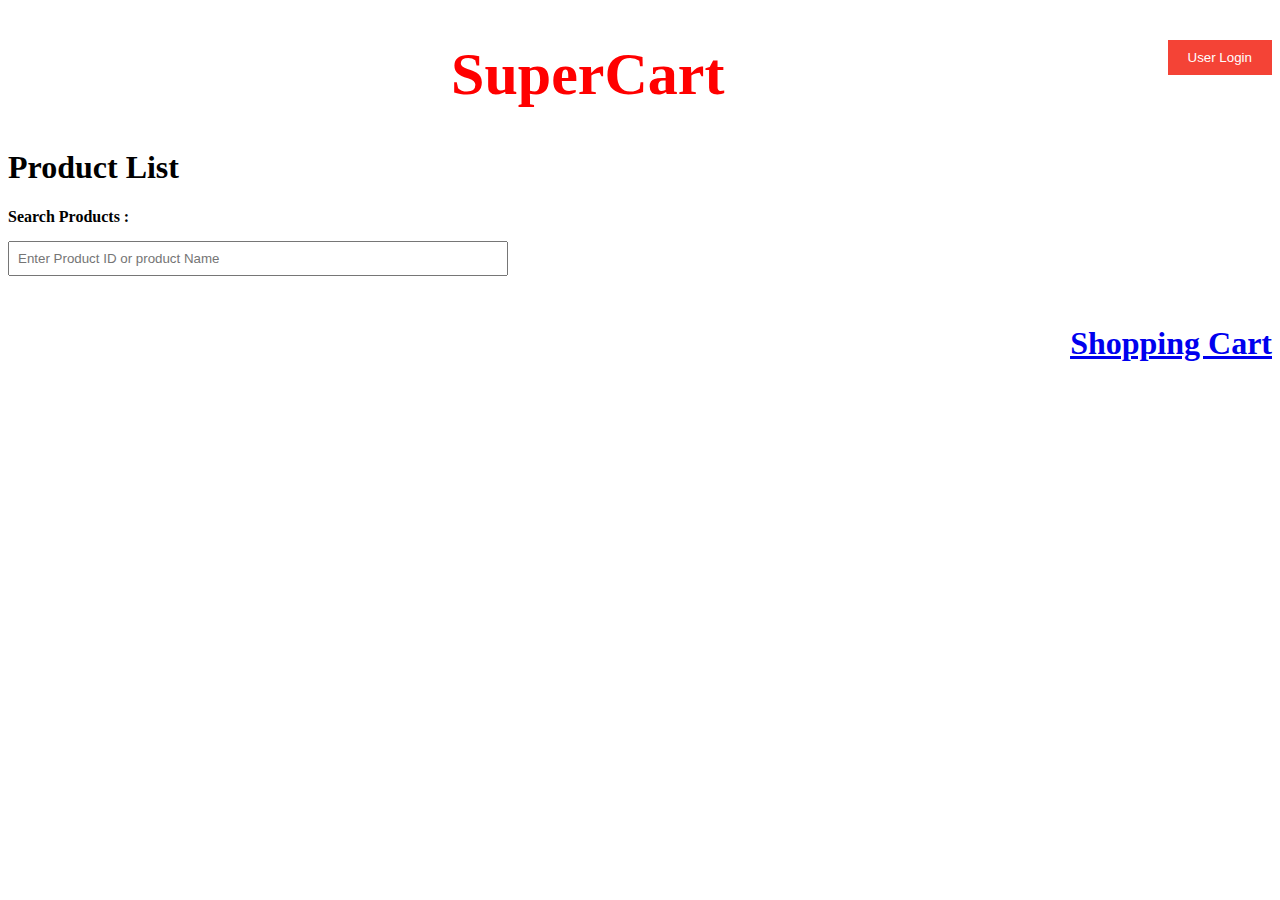
==== src/main/resources/static/index.html @ 6e9e7c9b "UserProfile Entity Created" ====
<!DOCTYPE html>
<html lang="en">
<head>
    <meta charset="UTF-8">
    <meta name="viewport" content="width=device-width, initial-scale=1.0">
    <title>Super Cart</title>
    <link rel="stylesheet" href="style.css">
    <script src="script.js" defer></script>
</head>
<body>

<div id="LoginButton">
    <button id="login" style="float:right">User Login</button>
</div>

<h1 style="color:Red; font-size:60px; text-align:center;">SuperCart</h1>

<h1>Product List</h1>

<form>
    <label for="searchProduct">Search Products :</label>
    <input style="width:500px; margin-top:10px" type="text" id="searchProduct" name="searchProduct" placeholder="Enter Product ID or product Name"><br><br>
</form>
<h1 style="text-align:right; color:blue; text-decoration:underline;"><a href="http://localhost:63342/EcommerceApp/static/cart.html">Shopping Cart</a></h1>

<div id="productList">
</div>

<!-- Login Popup -->
<div id="loginPopup" class="popup">
    <span class="close" onclick="closePopup('loginPopup')">&times;</span>
    <h2 class="form-title">Login</h2>
    <form id="loginForm">
        <label for="loginEmail">Email:</label>
        <input type="email" id="loginEmail" name="loginEmail"><br><br>
        <label for="loginPassword">Password:</label>
        <input type="password" id="loginPassword" name="loginPassword"><br><br>
        <button type="submit" class="btn-signin">Sign in</button>
    </form>
    <button id="registerFromLogin" class="btn-register">Register New User</button>
</div>

<!-- Registration Popup -->
<div id="registerPopup" class="popup">
    <span class="close" onclick="closePopup('registerPopup')">&times;</span>
    <h2 class="form-title">Register New User</h2>
    <form id="registerForm">
        <label for="registerEmail">Email:</label>
        <input type="email" id="registerEmail" name="registerEmail"><br><br>
        <label for="registerPassword">Password:</label>
        <input type="password" id="registerPassword" name="registerPassword"><br><br>
        <label for="confirmPassword">Confirm Password:</label>
        <input type="password" id="confirmPassword" name="confirmPassword"><br><br>
        <button type="submit" class="btn-register">Register</button>
    </form>
    <button id="loginFromRegister" class="btn-signin">Sign In</button>
</div>


<!-- Popup for updating additional customer details -->
<div id="updateCustomerDetailsPopup" class="popup">
    <span class="close" onclick="closePopup('updateCustomerDetailsPopup')">&times;</span>
    <h2 class="form-title">Update Customer Details</h2>
    <form id="updateCustomerDetailsForm">
        <label for="customerName">Customer Name:</label>
        <input type="text" id="customerName" name="customerName"><br><br>
        <label for="customerPhoneNumber">Customer Phone Number:</label>
        <input type="text" id="customerPhoneNumber" name="customerPhoneNumber"><br><br>
        <label for="customerAddress">Customer Address:</label>
        <input type="text" id="customerAddress" name="customerAddress"><br><br>
        <button type="submit" class="btn-update">Update</button>
    </form>
</div>


</body>
</html>
---- src/main/resources/static/style.css ----
/* Style for the modal */
.modal {
    display: none;
    position: fixed;
    top: 50%;
    left: 50%;
    transform: translate(-50%, -50%);
    padding: 20px;
    background-color: #fff;
    border: 1px solid #ccc;
    z-index: 1;
    max-width: 400px; /* Set the maximum width of the modal */
    width: 100%; /* Make the modal responsive */
    box-shadow: 0 4px 8px rgba(0, 0, 0, 0.1);
}

/* Style for the close button */
#closeModal {
    position: absolute;
    top: 10px;
    right: 10px;
    font-size: 18px;
    color: #555;
}

/* Style for the form labels and inputs */
form label {
    display: block;
    margin-bottom: 5px;
    font-weight: bold;
}

form input {
    width: 100%;
    padding: 8px;
    margin-bottom: 10px;
    box-sizing: border-box;
}

/* Style for the overlay */
.overlay {
    display: none;
    position: fixed;
    top: 0;
    left: 0;
    width: 100%;
    height: 100%;
    background-color: rgba(0, 0, 0, 0.5);
    z-index: 0;
}

/* Style for each product card */
.product-card {
    border: 1px solid #ccc;
    padding: 10px;
    margin: 10px 0;
    background-color: #f9f9f9;
    box-shadow: 0 2px 4px rgba(0, 0, 0, 0.1);
}

/* Style for the "Add Product" button */
#addProductBtn {
    padding: 10px;
    background-color: #4caf50;
    color: white;
    border: none;
    border-radius: 4px;
    cursor: pointer;
}

#addProductBtn:hover {
    background-color: #45a049;
}

/* Style for the "Delete All Products" button */
#deleteAllProductBtn {
    padding: 10px;
    background-color: #45a049;
    color: white;
    border: none;
    border-radius: 4px;
    cursor: pointer;
}

#deleteAllProductBtn:hover {
    background-color: red;
}
#productList {
            display: flex;
            flex-wrap: wrap;
            justify-content: space-evenly;
            padding: 1em;
            list-style: none;
        }




/* Style for the Delete Product By Id modal */
.deleteModal {
    display: none;
    position: fixed;
    top: 50%;
    left: 50%;
    transform: translate(-50%, -50%);
    padding: 20px;
    background-color: #fff;
    border: 1px solid #ccc;
    z-index: 1;
    max-width: 400px; /* Set the maximum width of the modal */
    width: 100%; /* Make the modal responsive */
    box-shadow: 0 4px 8px rgba(0, 0, 0, 0.1);
}

/* Style for the close button */
#closeProductModal {
    position: absolute;
    top: 10px;
    right: 10px;
    font-size: 18px;
    color: #555;
}

#deleteProductByIdBtn {
    padding: 10px;
    background-color: #4caf50;
    color: white;
    border: none;
    border-radius: 4px;
    cursor: pointer;
}

#deleteProductByIdBtn:hover {
    background-color: #45a049;
}

#productList .product-card h2{
font-size:20px;
color:red;
text-align:center;
}
#productList .product-card img{
display: block;
margin-left: auto;
margin-right: auto;
width: 50%;
}




#productList .product-card button {

                    display: inline-block;
                    outline: none;
                    cursor: pointer;
                    font-size: 12px;
                    line-height: 1;
                    border-radius: 500px;
                    transition-property: background-color,border-color,color,box-shadow,filter;
                    transition-duration: .3s;
                    border: 1px solid transparent;
                    letter-spacing: 2px;
                    min-width: 140px;
                    text-transform: uppercase;
                    white-space: normal;
                    font-weight: 700;
                    text-align: center;
                    padding: 16px 14px 18px;
                    color: #616467;
                    box-shadow: inset 0 0 0 2px #616467;
                    background-color: transparent;
                    height: 40px;
                    }
#productList .product-card button:hover{
                        color: #fff;
                        background-color: #616467;
                    }


#clearCart{
    display: inline-block;
                      outline: none;
                      cursor: pointer;
                      font-size: 12px;
                      line-height: 1;
                      border-radius: 200px;
                      transition-property: background-color,border-color,color,box-shadow,filter;
                      transition-duration: .3s;
                      border: 1px solid transparent;
                      letter-spacing: 2px;
                      min-width: 140px;
                      text-transform: uppercase;
                      white-space: normal;
                      font-weight: 700;
                      text-align: center;
                      padding: 16px 14px 18px;
                      color: #616467;
                      box-shadow: inset 0 0 0 2px #616467;
                      background-color: transparent;
                      height: 40px;
}

#clearCart:hover{
                        color: #fff;
                        background-color: #616467;
                        text-align: center;
                       padding: 16px 14px 18px;
                    }




#cartList .product-card button{
  background-color: white;
  color: black;
  border: 2px solid red; /* Green */
  border-radius: 200px;
                        transition-property: background-color,border-color,color,box-shadow,filter;
                        transition-duration: .3s;
}

#cartList .product-card button:hover{
                        color: #fff;
                        background-color: #616467;
                    }




#cartList {
            display: flex;
            flex-wrap: wrap;
            justify-content: space-evenly;
            padding: 1em;
            list-style: none;
        }







/* CSS styles for login and registration forms */
.popup {
    display: none;
    position: fixed;
    top: 50%;
    left: 50%;
    transform: translate(-50%, -50%);
    background-color: #f9f9f9;
    padding: 20px;
    border: 16px inset #1C6EA4;
    border-radius: 16px;
    z-index: 1000;
    max-width: 600px;
}

.popup label {
    display: block;
    margin-bottom: 10px;
}

.popup input[type="text"],
.popup input[type="password"],
.popup input[type="email"] {
    width: calc(100% - 20px);
    padding: 10px;
    margin-bottom: 10px;
}

.popup button {
    padding: 10px 20px;
    background-color: #4CAF50;
    color: white;
    border: none;
    cursor: pointer;
}

.close {
    position: absolute;
    top: 10px;
    right: 10px;
    cursor: pointer;
    font-size: 20px;
    line-height: 1;
}


/* Additional CSS styles for login and registration forms */

.form-title {
    text-align: center;
    color: #333;
}

.btn-signin,
.btn-register {
    display: block;
    width: 100%;
    padding: 10px;
    margin-top: 20px;
    background-color: #4CAF50;
    color: white;
    border: none;
    cursor: pointer;
    transition: background-color 0.3s;
}

.btn-signin:hover,
.btn-register:hover {
    background-color: #45a049;
}

.btn-register {
    text-decoration: underline;
    color: red;
}

.popup {
    /* Existing styles */
    max-width: 500px; /* Increase box size */
}

.popup button[type="submit"] {
    /* Additional styles for the submit button */
    background-color: #3498db;
    border-radius: 5px;
    border: 2px solid #3498db;
    color: white;
    font-weight: bold;
}

.popup button[type="submit"]:hover {
    background-color: #2980b9;
    border-color: #2980b9;
}

.popup button#loginFromRegister {
    /* Styles for the "Sign In" button */
    float: right;
    background-color: #e74c3c;
    border: none;
    color: white;
    padding: 10px 20px;
    margin-top: 10px;
    cursor: pointer;
}

.popup button#loginFromRegister:hover {
    background-color: #c0392b;
}



#LoginButton{
    display:flex;
    float:right
}

#login {
    background-color: #f44336; /* Red background color */
    color: white; /* White text color */
    border: none; /* Remove border */
    padding: 10px 20px; /* Add some padding */
    cursor: pointer; /* Change cursor to pointer on hover */
}


#userEmail {

    font-weight: bold; /* Make the email text bold */
    margin-right: 10px; /* Add some space between the email and the logout button */
    border: 10px outset #6150ff;
}

#logout {
    background-color: #f44336; /* Red background color */
    color: white; /* White text color */
    border: none; /* Remove border */
    padding: 10px 20px; /* Add some padding */
    cursor: pointer; /* Change cursor to pointer on hover */
}

#logout:hover {
    background-color: #d32f2f; /* Darker red background color on hover */
}
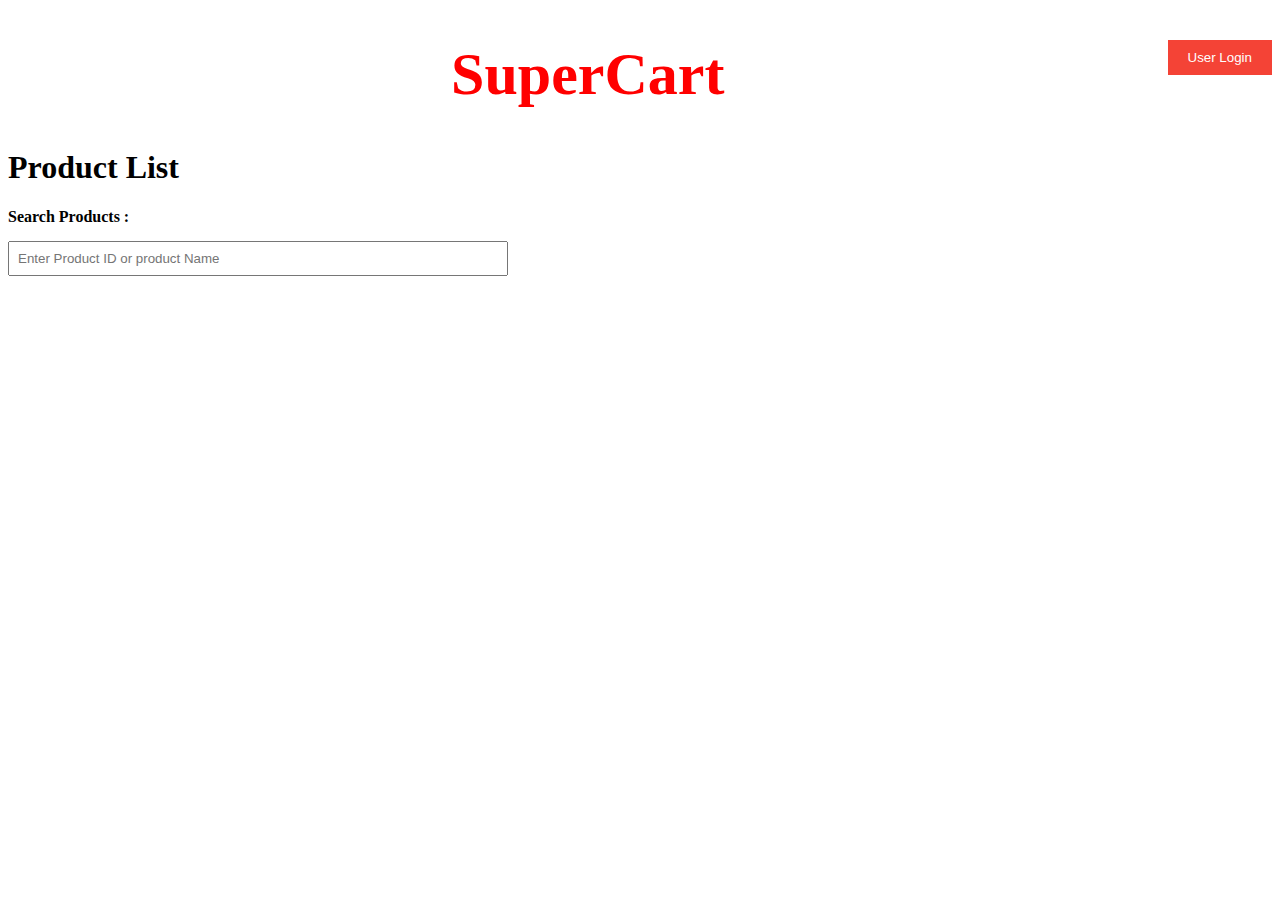
==== commit 0b0ea699: "Shopping Cart Will only visible if Users LoggedIn" ====
--- a/src/main/resources/static/index.html
+++ b/src/main/resources/static/index.html
@@ -21,8 +21,9 @@
     <label for="searchProduct">Search Products :</label>
     <input style="width:500px; margin-top:10px" type="text" id="searchProduct" name="searchProduct" placeholder="Enter Product ID or product Name"><br><br>
 </form>
+<div id="shoppingCart" style="display:none">
 <h1 style="text-align:right; color:blue; text-decoration:underline;"><a href="http://localhost:63342/EcommerceApp/static/cart.html">Shopping Cart</a></h1>
-
+</div>
 <div id="productList">
 </div>
 
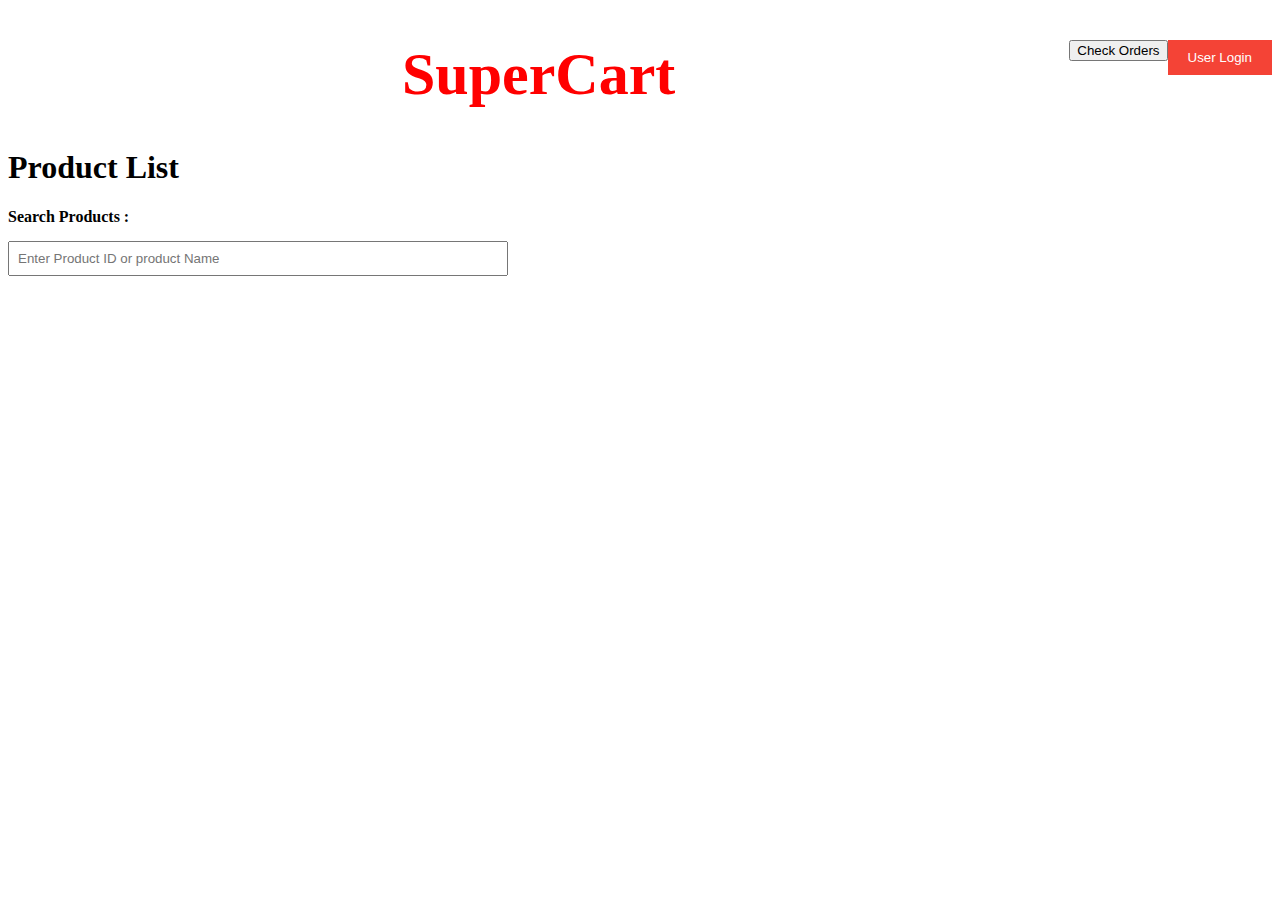
==== commit 79f0fc94: "OrderService - Confirmation - Track - Summary Functionalities Implemented" ====
--- a/src/main/resources/static/index.html
+++ b/src/main/resources/static/index.html
@@ -13,6 +13,11 @@
     <button id="login" style="float:right">User Login</button>
 </div>
 
+<div id="orderTrackDetails">
+    <button id="orderTrack" style="float:right">Check Orders</button>
+</div>
+
+
 <h1 style="color:Red; font-size:60px; text-align:center;">SuperCart</h1>
 
 <h1>Product List</h1>
@@ -22,7 +27,7 @@
     <input style="width:500px; margin-top:10px" type="text" id="searchProduct" name="searchProduct" placeholder="Enter Product ID or product Name"><br><br>
 </form>
 <div id="shoppingCart" style="display:none">
-<h1 style="text-align:right; color:blue; text-decoration:underline;"><a href="http://localhost:63342/EcommerceApp/static/cart.html">Shopping Cart</a></h1>
+<h1 style="text-align:right; color:blue; text-decoration:none;"><a style=" text-decoration:none;" href="http://localhost:63342/EcommerceApp/static/cart.html">Shopping Cart</a></h1>
 </div>
 <div id="productList">
 </div>
--- a/src/main/resources/static/style.css
+++ b/src/main/resources/static/style.css
@@ -390,3 +390,45 @@
 
 
 
+
+
+
+
+//Order Details pop-up
+/* Style the modal */
+.modal {
+    display: none;
+    position: fixed;
+    z-index: 1;
+    left: 0;
+    top: 0;
+    width: 100%;
+    height: 100%;
+    overflow: auto;
+    background-color: rgba(0, 0, 0, 0.4);
+}
+
+/* Style the modal content */
+.modal-content {
+    background-color: #fefefe;
+    margin: 15% auto;
+    padding: 20px;
+    border: 1px solid #888;
+    width: 80%;
+    max-width: 600px;
+}
+
+/* Style the close button */
+.close {
+    color: #aaa;
+    float: right;
+    font-size: 28px;
+    font-weight: bold;
+}
+
+.close:hover,
+.close:focus {
+    color: black;
+    text-decoration: none;
+    cursor: pointer;
+}
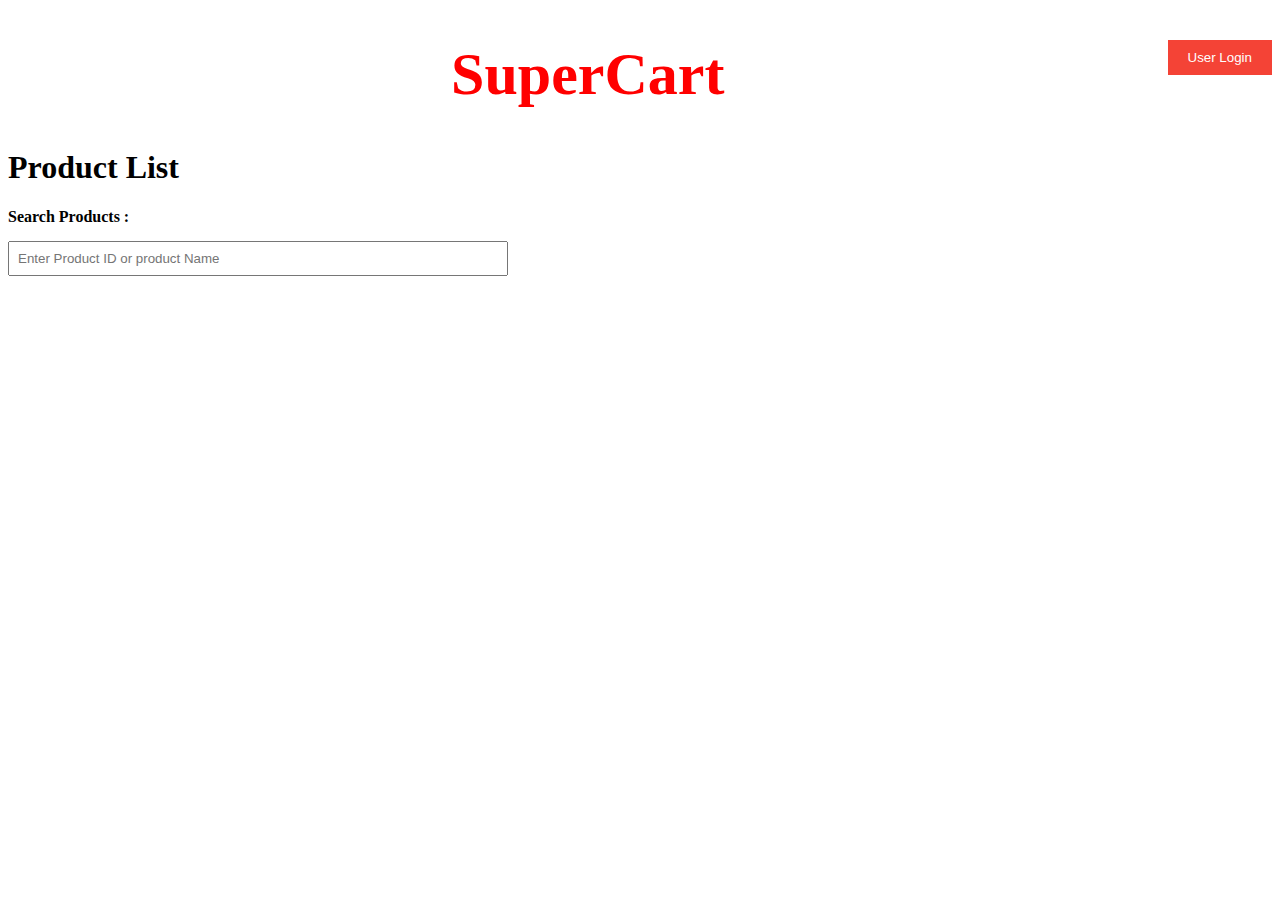
==== commit d8fcb5db: "Cart Order CheckOut Functionality Added" ====
--- a/src/main/resources/static/index.html
+++ b/src/main/resources/static/index.html
@@ -14,7 +14,7 @@
 </div>
 
 <div id="orderTrackDetails">
-    <button id="orderTrack" style="float:right">Check Orders</button>
+    <button id="orderTrack" style="float:right">Track Orders</button>
 </div>
 
 
--- a/src/main/resources/static/style.css
+++ b/src/main/resources/static/style.css
@@ -432,3 +432,29 @@
     text-decoration: none;
     cursor: pointer;
 }
+
+
+
+
+/*Order Track Styles*/
+#orderTrackDetails {
+  margin-top: 20px;
+}
+
+#orderTrack {
+  background-color: #4CAF50;
+  color: white;
+  padding: 10px 20px;
+  text-align: center;
+  text-decoration: none;
+  display: inline-block;
+  font-size: 15px;
+  cursor: pointer;
+  border: none;
+  border-radius: 5px;
+  transition: background-color 0.3s ease;
+}
+
+#orderTrack:hover {
+  background-color: #45a049;
+}
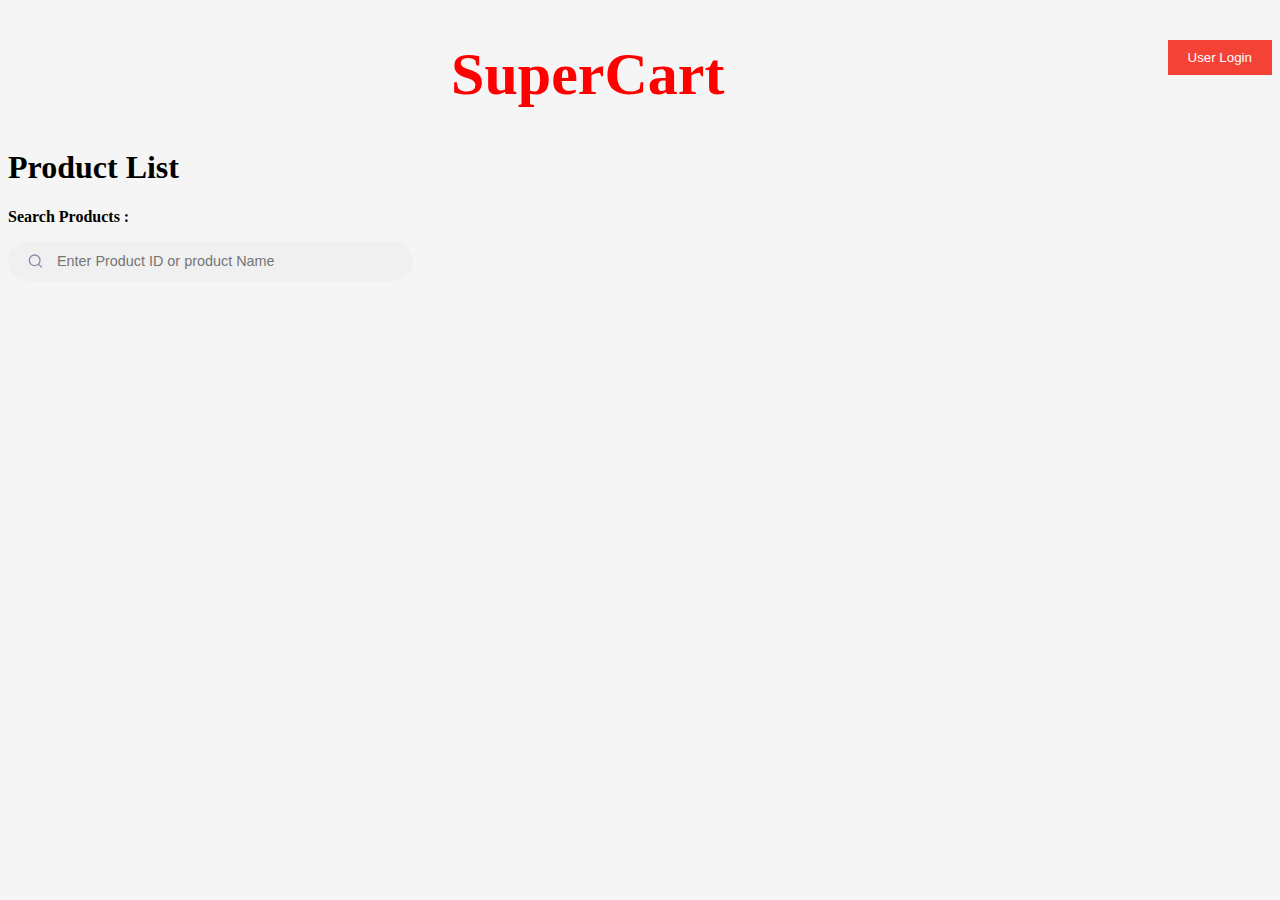
==== commit f186a769: "coupon code- search functionality-product cards Css implemented" ====
--- a/src/main/resources/static/index.html
+++ b/src/main/resources/static/index.html
@@ -22,9 +22,19 @@
 
 <h1>Product List</h1>
 
-<form>
-    <label for="searchProduct">Search Products :</label>
-    <input style="width:500px; margin-top:10px" type="text" id="searchProduct" name="searchProduct" placeholder="Enter Product ID or product Name"><br><br>
+<label for="searchProduct">Search Products :</label>
+<form class="form">
+    <button>
+        <svg width="17" height="16" fill="none" xmlns="http://www.w3.org/2000/svg" role="img" aria-labelledby="search">
+            <path d="M7.667 12.667A5.333 5.333 0 107.667 2a5.333 5.333 0 000 10.667zM14.334 14l-2.9-2.9" stroke="currentColor" stroke-width="1.333" stroke-linecap="round" stroke-linejoin="round"></path>
+        </svg>
+    </button>
+    <input class="input" id="searchProduct" name="searchProduct" placeholder="Enter Product ID or product Name" required="" type="text">
+    <button class="reset" type="reset">
+        <svg xmlns="http://www.w3.org/2000/svg" class="h-6 w-6" fill="none" viewBox="0 0 24 24" stroke="currentColor" stroke-width="2">
+            <path stroke-linecap="round" stroke-linejoin="round" d="M6 18L18 6M6 6l12 12"></path>
+        </svg>
+    </button>
 </form>
 <div id="shoppingCart" style="display:none">
 <h1 style="text-align:right; color:blue; text-decoration:none;"><a style=" text-decoration:none;" href="http://localhost:63342/EcommerceApp/static/cart.html">Shopping Cart</a></h1>
@@ -52,7 +62,9 @@
     <h2 class="form-title">Register New User</h2>
     <form id="registerForm">
         <label for="registerEmail">Email:</label>
-        <input type="email" id="registerEmail" name="registerEmail"><br><br>
+        <input type="email" id="registerEmail" name="registerEmail">
+        <span id="emailError" class="error-message"></span> <!-- Error message placeholder -->
+        <br><br>
         <label for="registerPassword">Password:</label>
         <input type="password" id="registerPassword" name="registerPassword"><br><br>
         <label for="confirmPassword">Confirm Password:</label>
--- a/src/main/resources/static/style.css
+++ b/src/main/resources/static/style.css
@@ -1,3 +1,11 @@
+body {
+    /*background-image: url("background.jpg");*/
+    /*background-image: linear-gradient(to left,#42275a, #734b6d);*/
+    background-position: center;
+    background-size: cover;
+    background-attachment: fixed;
+    background-color: #f5f5f5;
+}
 /* Style for the modal */
 .modal {
     display: none;
@@ -23,19 +31,6 @@
     color: #555;
 }
 
-/* Style for the form labels and inputs */
-form label {
-    display: block;
-    margin-bottom: 5px;
-    font-weight: bold;
-}
-
-form input {
-    width: 100%;
-    padding: 8px;
-    margin-bottom: 10px;
-    box-sizing: border-box;
-}
 
 /* Style for the overlay */
 .overlay {
@@ -49,14 +44,7 @@
     z-index: 0;
 }
 
-/* Style for each product card */
-.product-card {
-    border: 1px solid #ccc;
-    padding: 10px;
-    margin: 10px 0;
-    background-color: #f9f9f9;
-    box-shadow: 0 2px 4px rgba(0, 0, 0, 0.1);
-}
+
 
 /* Style for the "Add Product" button */
 #addProductBtn {
@@ -85,13 +73,7 @@
 #deleteAllProductBtn:hover {
     background-color: red;
 }
-#productList {
-            display: flex;
-            flex-wrap: wrap;
-            justify-content: space-evenly;
-            padding: 1em;
-            list-style: none;
-        }
+
 
 
 
@@ -134,18 +116,108 @@
     background-color: #45a049;
 }
 
-#productList .product-card h2{
-font-size:20px;
-color:red;
-text-align:center;
-}
+
+/**/
+/**/
+/*Product-List and Product-Card styles Starts here*/
+#productList {
+    display: flex;
+    flex-wrap: wrap;
+    justify-content: space-evenly;
+    padding: 1em;
+    list-style: none;
+}
+
+/* Style for each product card */
+/*.product-card {
+    border: 1px solid #ccc;
+    padding: 10px;
+    margin: 10px 0;
+    background-color: #f9f9f9;
+    box-shadow: 0 2px 4px rgba(0, 0, 0, 0.1);
+    border-radius: 9px;
+}*/
+
+
+.product-card {
+  --font-color: #323232;
+  --font-color-sub: #666;
+  --bg-color: #fff;
+  --main-color: #323232;
+  --main-focus: #2d8cf0;
+  /*width: 230px;
+  height: 300px;*/
+  background: var(--bg-color);
+  background-color: #f9f9f9;
+  border: 2px solid var(--main-color);
+  box-shadow: 4px 4px var(--main-color);
+  border-radius: 5px;
+  /*display: flex;*/
+  flex-direction: column;
+  justify-content: flex-start;
+  padding: 20px;
+  margin: 10px 0;
+  gap: 10px;
+  font-family: system-ui, -apple-system, BlinkMacSystemFont, 'Segoe UI', Roboto, Oxygen, Ubuntu, Cantarell, 'Open Sans', 'Helvetica Neue', sans-serif;
+}
+
+.product-card:last-child {
+  justify-content: flex-end;
+}
+.product-card:hover {
+ transform: translateY(-2%);
+ box-shadow: rgba(226, 196, 63, 0.25) 0px 13px 47px -5px, rgba(180, 71, 71, 0.3) 0px 8px 16px -8px;
+}
+.product-card:hover  {
+  transform: scale(1.05);
+}
+
+
 #productList .product-card img{
-display: block;
-margin-left: auto;
-margin-right: auto;
-width: 50%;
-}
-
+    display: block;
+    margin-left: auto;
+    margin-right: auto;
+    width: 50%;
+    background-color: #ffcaa6;
+    border-radius: .5rem;
+    transition: .3s ease;
+}
+
+#productList .product-card img:hover {
+ transform: translateY(-25%);
+ box-shadow: rgba(226, 196, 63, 0.25) 0px 13px 47px -5px, rgba(180, 71, 71, 0.3) 0px 8px 16px -8px;
+}
+
+
+#productName, #productPrice {
+  font-size: 20px;
+  font-weight: 500;
+  text-align: center;
+  color: var(--font-color);
+}
+/*#productId ,#productQuantity {
+  font-size: 20px;
+  font-weight: 500;
+  text-align: center;
+  color: var(--font-color);
+}*/
+#productId ,#productQuantity {
+display:none;
+}
+#productDescription {
+  font-size: 14px;
+  font-weight: 400;
+  color: var(--font-color-sub);
+  white-space: nowrap; /* Prevent text from wrapping */
+  overflow: hidden; /* Hide any overflowing content */
+  text-overflow: ellipsis; /* Display ellipsis (...) when text overflows */
+  max-width: 250px; /* Set the maximum width for the text */
+}
+
+
+/*Product-List and Product-Card styles Ends here*/
+/**/
+/**/
 
 
 
@@ -241,7 +313,8 @@
 
 
 
-
+/**/
+/**/
 /* CSS styles for login and registration forms */
 .popup {
     display: none;
@@ -369,10 +442,10 @@
 
 
 #userEmail {
-
-    font-weight: bold; /* Make the email text bold */
-    margin-right: 10px; /* Add some space between the email and the logout button */
-    border: 10px outset #6150ff;
+   font-weight: 300;
+   margin-right: 10px;
+   margin-left: 10px;
+   border: 10px outset #000000;
 }
 
 #logout {
@@ -458,3 +531,102 @@
 #orderTrack:hover {
   background-color: #45a049;
 }
+
+
+
+
+/**/
+/**/
+/*Search Bar Product Styles Starts here*/
+
+/* Style for the form labels and inputs */
+ label {
+    display: block;
+    margin-bottom: 15px;
+    font-weight: bold;
+}
+
+.form button {
+  border: none;
+  background: none;
+  color: #8b8ba7;
+}
+/* styling of whole input container */
+.form {
+    --timing: 0.3s;
+    --width-of-input: 30%;
+    --height-of-input: 40px;
+    --border-height: 2px;
+    --input-bg: #ffffff;
+    --border-color: #ffffff;
+    --border-radius: 30px;
+    --after-border-radius: 1px;
+    position: relative;
+    width: var(--width-of-input);
+    height: var(--height-of-input);
+    display: flex;
+    align-items: center;
+    padding-inline: 0.8em;
+    border-radius: var(--border-radius);
+    transition: border-radius 0.5s ease;
+    background: #f0f0f0;;
+}
+/* styling of Input */
+.input {
+  font-size: 0.9rem;
+  background-color: transparent;
+  width: 100%;
+  height: 100%;
+  padding-inline: 0.5em;
+  padding-block: 0.7em;
+  border: none;
+}
+/* styling of animated border */
+.form:before {
+  content: "";
+  position: absolute;
+  background: var(--border-color);
+  transform: scaleX(0);
+  transform-origin: center;
+  width: 100%;
+  height: var(--border-height);
+  left: 0;
+  bottom: 0;
+  border-radius: 1px;
+  transition: transform var(--timing) ease;
+}
+/* Hover on Input */
+.form:focus-within {
+  border-radius: var(--after-border-radius);
+}
+
+input:focus {
+  outline: none;
+}
+/* here is code of animated border */
+.form:focus-within:before {
+  transform: scale(1);
+}
+/* styling of close button */
+/* == you can click the close button to remove text == */
+.reset {
+  border: none;
+  background: none;
+  opacity: 0;
+  visibility: hidden;
+}
+/* close button shown when typing */
+input:not(:placeholder-shown) ~ .reset {
+  opacity: 1;
+  visibility: visible;
+}
+/* sizing svg icons */
+.form svg {
+  width: 17px;
+  margin-top: 3px;
+}
+
+
+/*Search Product Styles Ends here*/
+/**/
+/**/
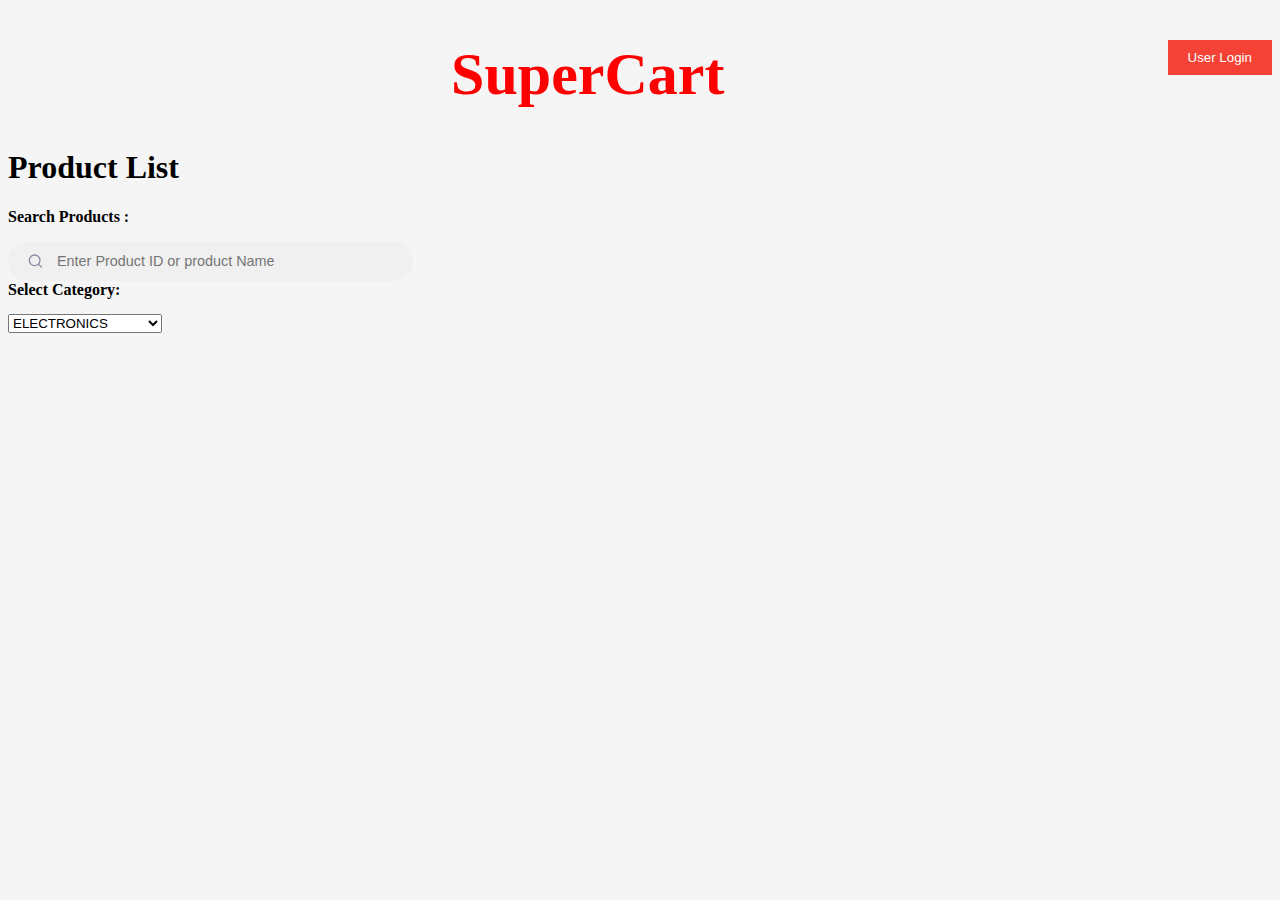
==== commit 42c090b5: "Category Functionality Added" ====
--- a/src/main/resources/static/index.html
+++ b/src/main/resources/static/index.html
@@ -39,6 +39,12 @@
 <div id="shoppingCart" style="display:none">
 <h1 style="text-align:right; color:blue; text-decoration:none;"><a style=" text-decoration:none;" href="http://localhost:63342/EcommerceApp/static/cart.html">Shopping Cart</a></h1>
 </div>
+
+<div id="categories">
+    <label for="categorySelect">Select Category:</label>
+    <select id="categorySelect"></select>
+</div>
+
 <div id="productList">
 </div>
 
